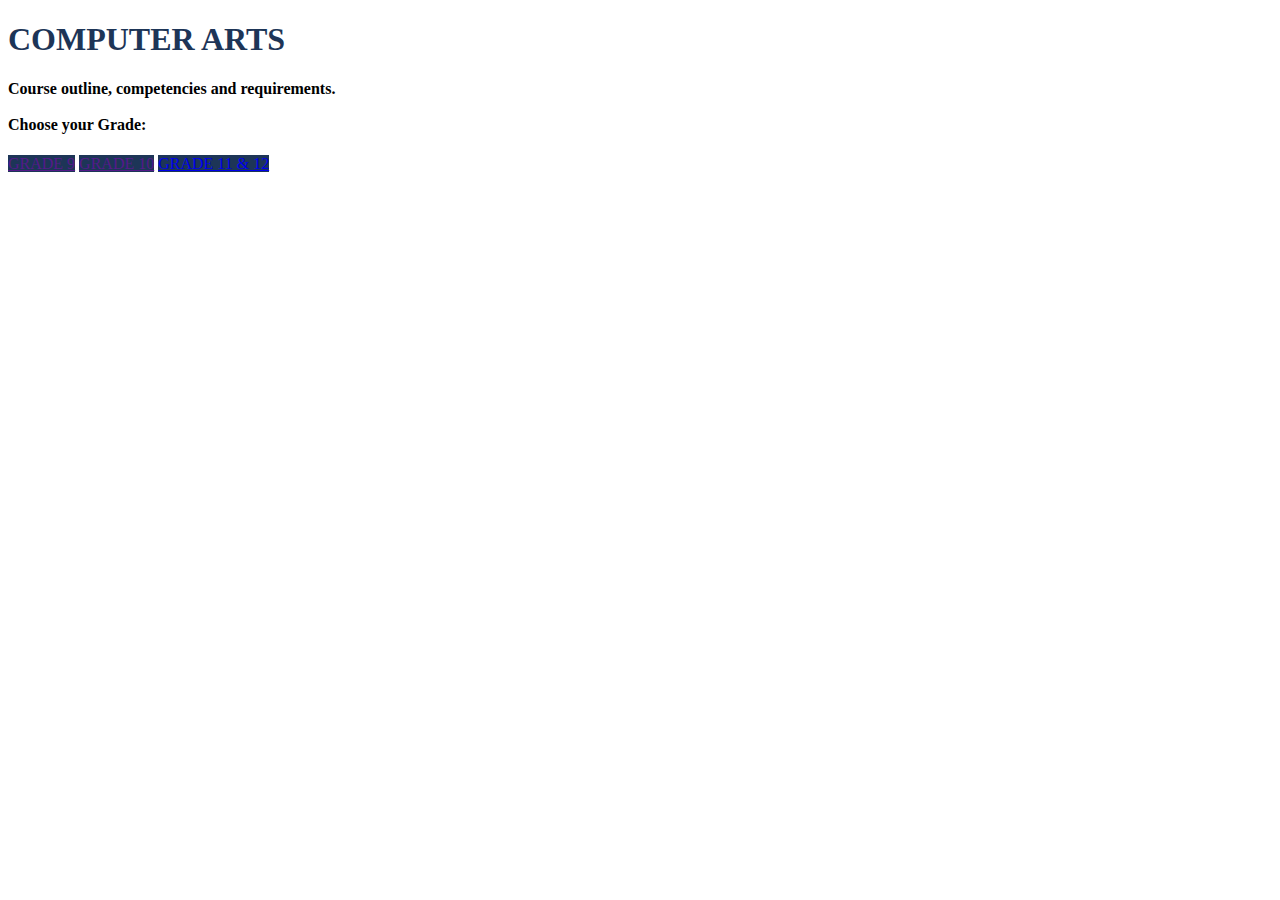
==== index.html @ 460e2c1f "update" ====
<!DOCTYPE html>
<html lang="en">

<head>
    <meta charset="UTF-8">
    <meta name="viewport" content="width=device-width, initial-scale=1.0">
    <link href="https://materializecss.com/css/prism.css" rel="stylesheet">
    <link href="https://materializecss.com/css/ghpages-materialize.css" type="text/css" rel="stylesheet"
        media="screen,projection">
    <title>Document</title>

    <style>
        .blue {
            background-color: #1d3557;
        }

        .blue-font {
            color: #1d3557;
        }
    </style>
</head>

<body>
    <div class="row center">
        <div class="col s12 m10 offset-m1">
            <h1 class="header blue-font"><strong>COMPUTER ARTS</strong></h1>
        </div>
        <div class="col s12 m8 offset-m2">
            <h4 class="light">Course outline, competencies and requirements. <br> <br> <strong>Choose your
                    Grade:</strong></h4>
        </div>
    </div>
    <div class="row center">
        <a href="" id="download-button" class="btn-small waves-effect waves-light blue">GRADE 9</a>
        <a href="" id="upgrade-button" class="btn-large waves-effect waves-light blue">GRADE 10</a>
        <a href="grade12.html" id="upgrade-button" class="btn-large waves-effect waves-light blue">GRADE 11 & 12</a>
    </div>
</body>

</html>
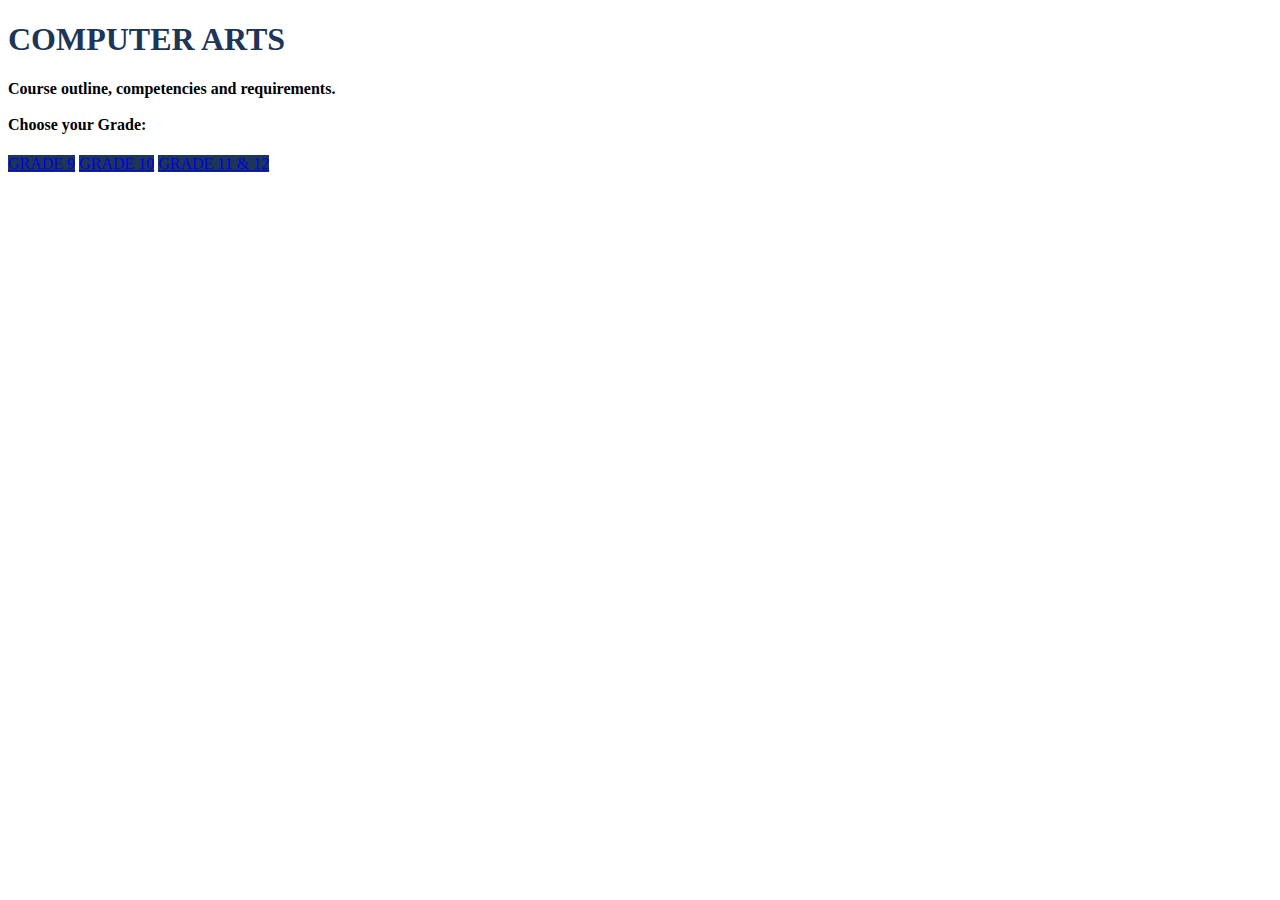
==== commit 20f0c3d1: "update on instructions and pages" ====
--- a/index.html
+++ b/index.html
@@ -31,8 +31,8 @@
         </div>
     </div>
     <div class="row center">
-        <a href="" id="download-button" class="btn-small waves-effect waves-light blue">GRADE 9</a>
-        <a href="" id="upgrade-button" class="btn-large waves-effect waves-light blue">GRADE 10</a>
+        <a href="grade9.html" id="download-button" class="btn-small waves-effect waves-light blue">GRADE 9</a>
+        <a href="grade10.html" id="upgrade-button" class="btn-large waves-effect waves-light blue">GRADE 10</a>
         <a href="grade12.html" id="upgrade-button" class="btn-large waves-effect waves-light blue">GRADE 11 & 12</a>
     </div>
 </body>
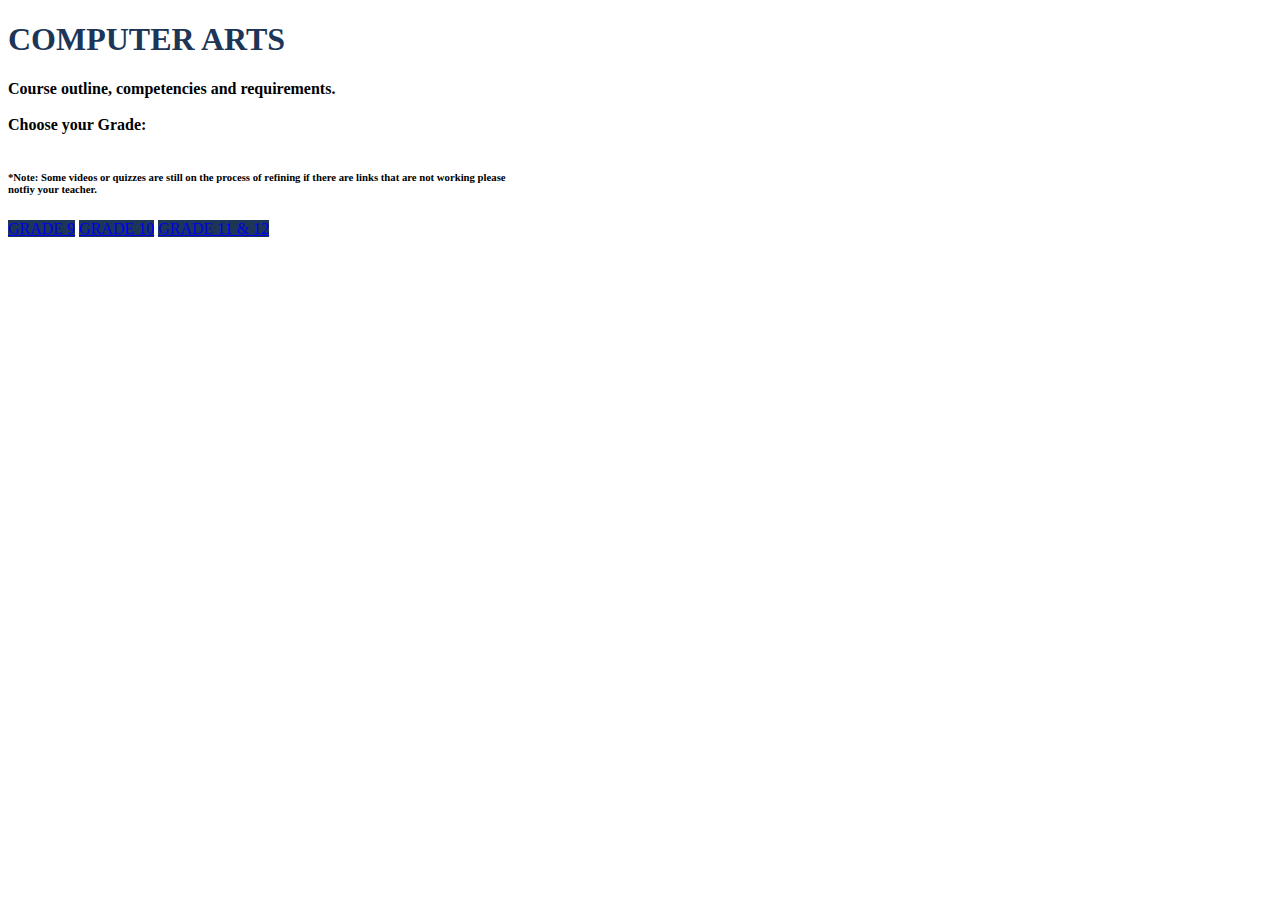
==== commit 0b3792c9: "update on links and instructions" ====
--- a/index.html
+++ b/index.html
@@ -28,6 +28,11 @@
         <div class="col s12 m8 offset-m2">
             <h4 class="light">Course outline, competencies and requirements. <br> <br> <strong>Choose your
                     Grade:</strong></h4>
+            <h6 class="light" style="max-width: 500px;"> <br> *Note: Some videos or quizzes are still on the process of
+                refining if there are links
+                that are
+                not working please notfiy your teacher.</strong>
+            </h6>
         </div>
     </div>
     <div class="row center">
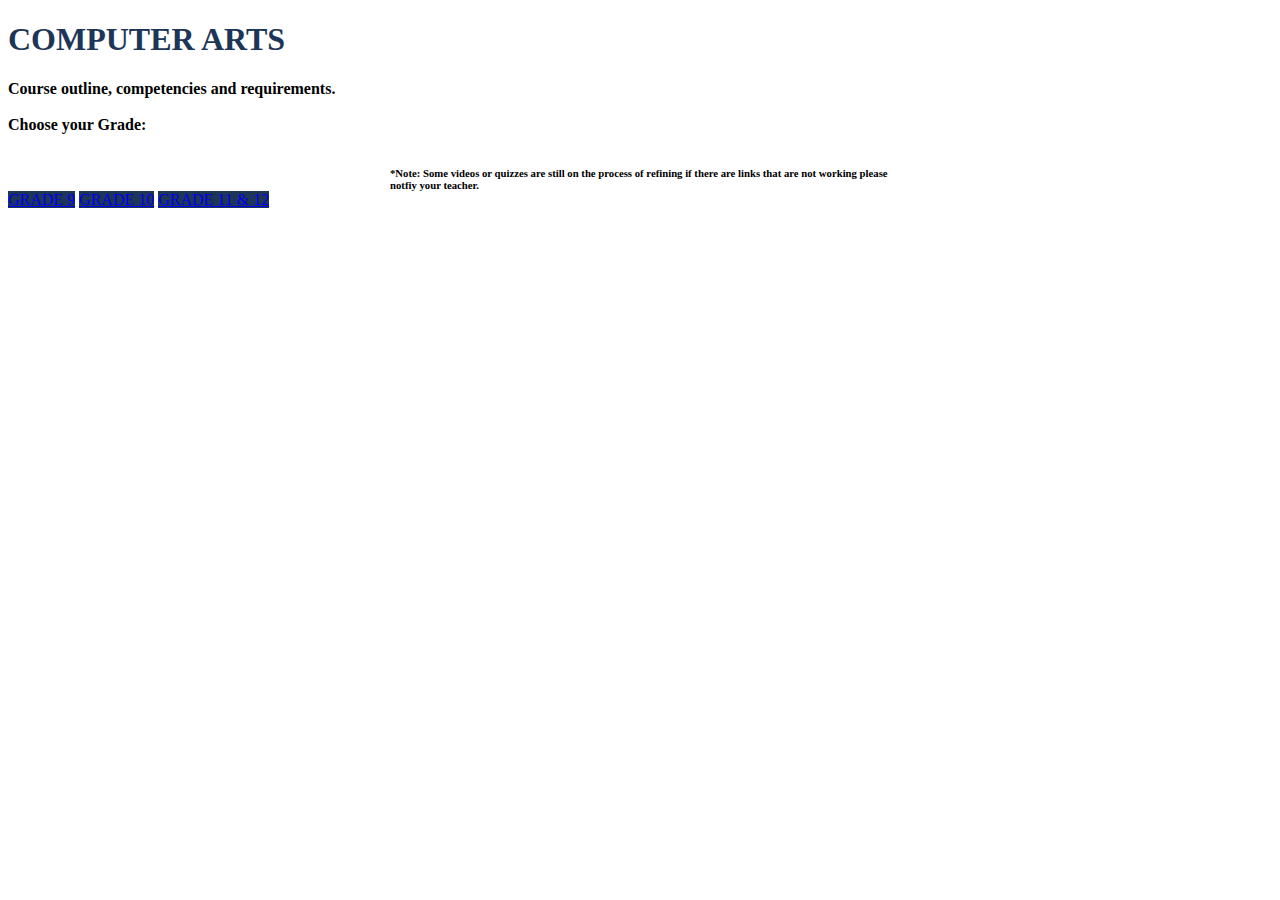
==== commit 9f9179a1: "center update." ====
--- a/index.html
+++ b/index.html
@@ -7,7 +7,7 @@
     <link href="https://materializecss.com/css/prism.css" rel="stylesheet">
     <link href="https://materializecss.com/css/ghpages-materialize.css" type="text/css" rel="stylesheet"
         media="screen,projection">
-    <title>Document</title>
+    <title>SIA Computer Arts</title>
 
     <style>
         .blue {
@@ -28,7 +28,8 @@
         <div class="col s12 m8 offset-m2">
             <h4 class="light">Course outline, competencies and requirements. <br> <br> <strong>Choose your
                     Grade:</strong></h4>
-            <h6 class="light" style="max-width: 500px;"> <br> *Note: Some videos or quizzes are still on the process of
+            <h6 class="light" style="max-width: 500px; margin: auto;"> <br> *Note: Some videos or quizzes are still on
+                the process of
                 refining if there are links
                 that are
                 not working please notfiy your teacher.</strong>
